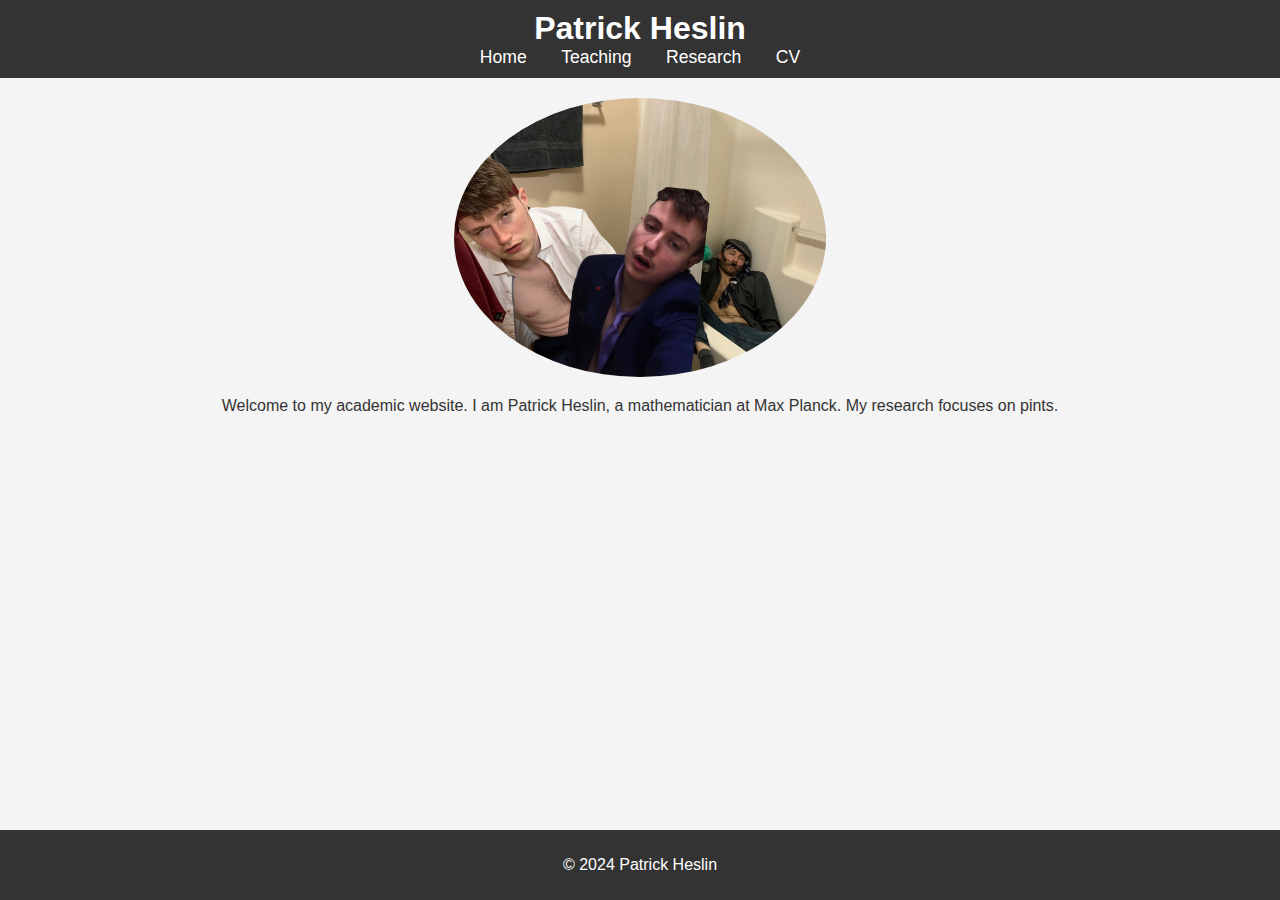
==== index.html @ 2015dcc6 "Create skeleton" ====
<!DOCTYPE html>
<html lang="en">
<head>
    <meta charset="UTF-8">
    <meta name="viewport" content="width=device-width, initial-scale=1.0">
    <title>Patrick Heslin - Home</title>
    <link rel="stylesheet" href="styles.css">
</head>
<body>
    <header>
        <h1>Patrick Heslin</h1>
        <nav>
            <ul>
                <li><a href="index.html">Home</a></li>
                <li><a href="teaching.html">Teaching</a></li>
                <li><a href="research.html">Research</a></li>
                <li><a href="cv.html">CV</a></li>
            </ul>
        </nav>
    </header>
    <main>
        <section>
            <img src="images/Patrick.JPG" alt="Your Photo" class="profile-photo">
            <p>Welcome to my academic website. I am Patrick Heslin, a mathematician at Max Planck. My research focuses on pints.</p>
        </section>
    </main>
    <footer>
        <p>&copy; 2024 Patrick Heslin</p>
    </footer>
</body>
</html>
---- styles.css ----
body {
  font-family: Arial, sans-serif;
  margin: 0;
  padding: 0;
  background-color: #f4f4f4;
  color: #333;
}

header {
  background-color: #333;
  color: #fff;
  padding: 10px 0;
  text-align: center;
}

header h1 {
  margin: 0;
  font-size: 2em;
}

nav ul {
  list-style-type: none;
  margin: 0;
  padding: 0;
}

nav ul li {
  display: inline;
  margin: 0 15px;
}

nav ul li a {
  color: #fff;
  text-decoration: none;
  font-size: 1.1em;
}

main {
  padding: 20px;
  text-align: center;
}

.profile-photo {
  width: 30%; /* Adjusts the width to about a third of the page */
  height: auto; /* Maintains the aspect ratio */
  border-radius: 50%;
}

footer {
  background-color: #333;
  color: #fff;
  text-align: center;
  padding: 10px 0;
  position: fixed;
  width: 100%;
  bottom: 0;
}
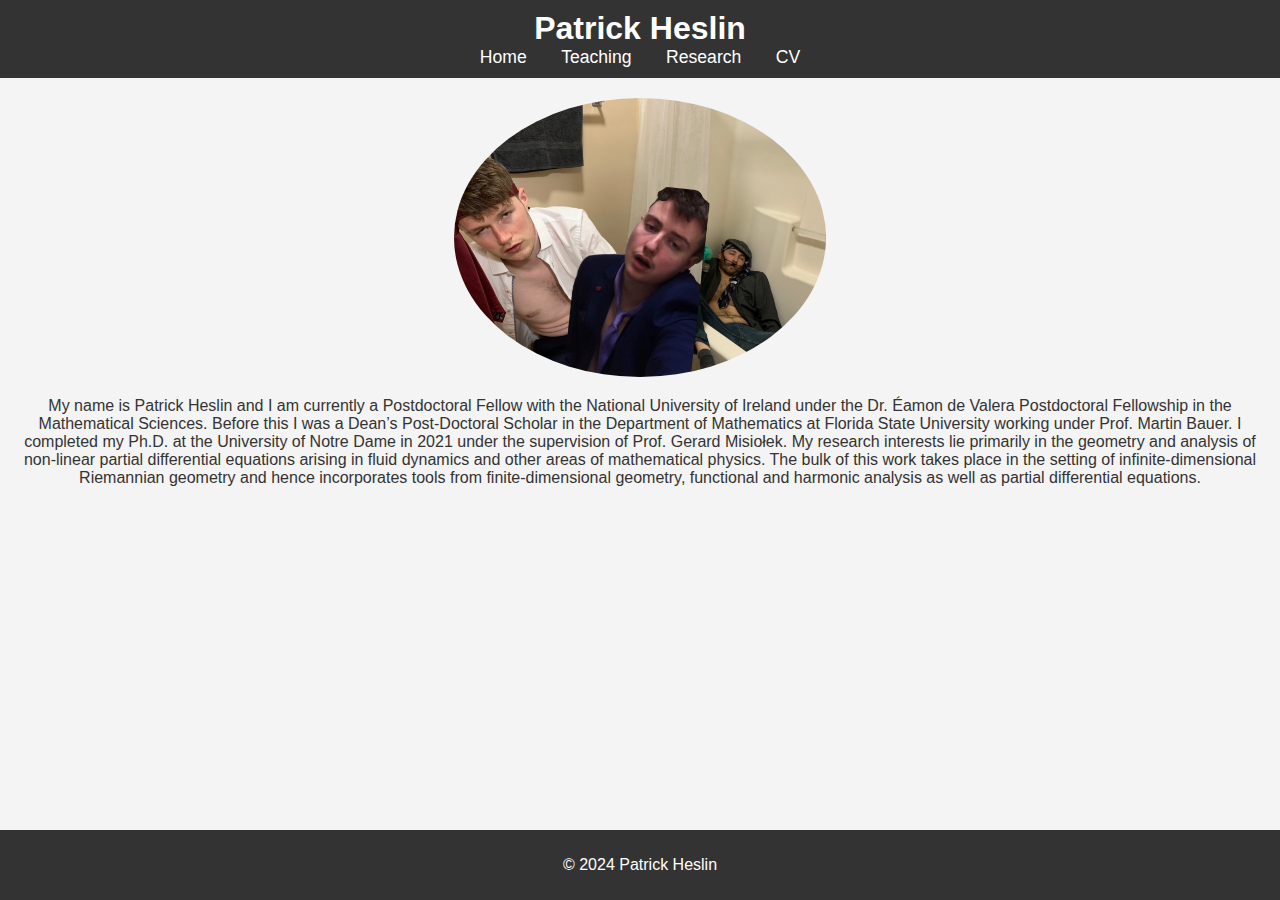
==== commit 0bdb88ea: "Added more information to About Me." ====
--- a/index.html
+++ b/index.html
@@ -21,7 +21,13 @@
     <main>
         <section>
             <img src="images/Patrick.JPG" alt="Your Photo" class="profile-photo">
-            <p>Welcome to my academic website. I am Patrick Heslin, a mathematician at Max Planck. My research focuses on pints.</p>
+            <p>My name is Patrick Heslin and I am currently a Postdoctoral Fellow with the National University of Ireland under the Dr. Éamon de Valera Postdoctoral Fellowship in the Mathematical Sciences.
+
+                Before this I was a Dean’s Post-Doctoral Scholar in the Department of Mathematics at Florida State University working under Prof. Martin Bauer.
+                
+                I completed my Ph.D. at the University of Notre Dame in 2021 under the supervision of Prof. Gerard Misiołek.
+                
+                My research interests lie primarily in the geometry and analysis of non-linear partial differential equations arising in fluid dynamics and other areas of mathematical physics. The bulk of this work takes place in the setting of infinite-dimensional Riemannian geometry and hence incorporates tools from finite-dimensional geometry, functional and harmonic analysis as well as partial differential equations.</p>
         </section>
     </main>
     <footer>
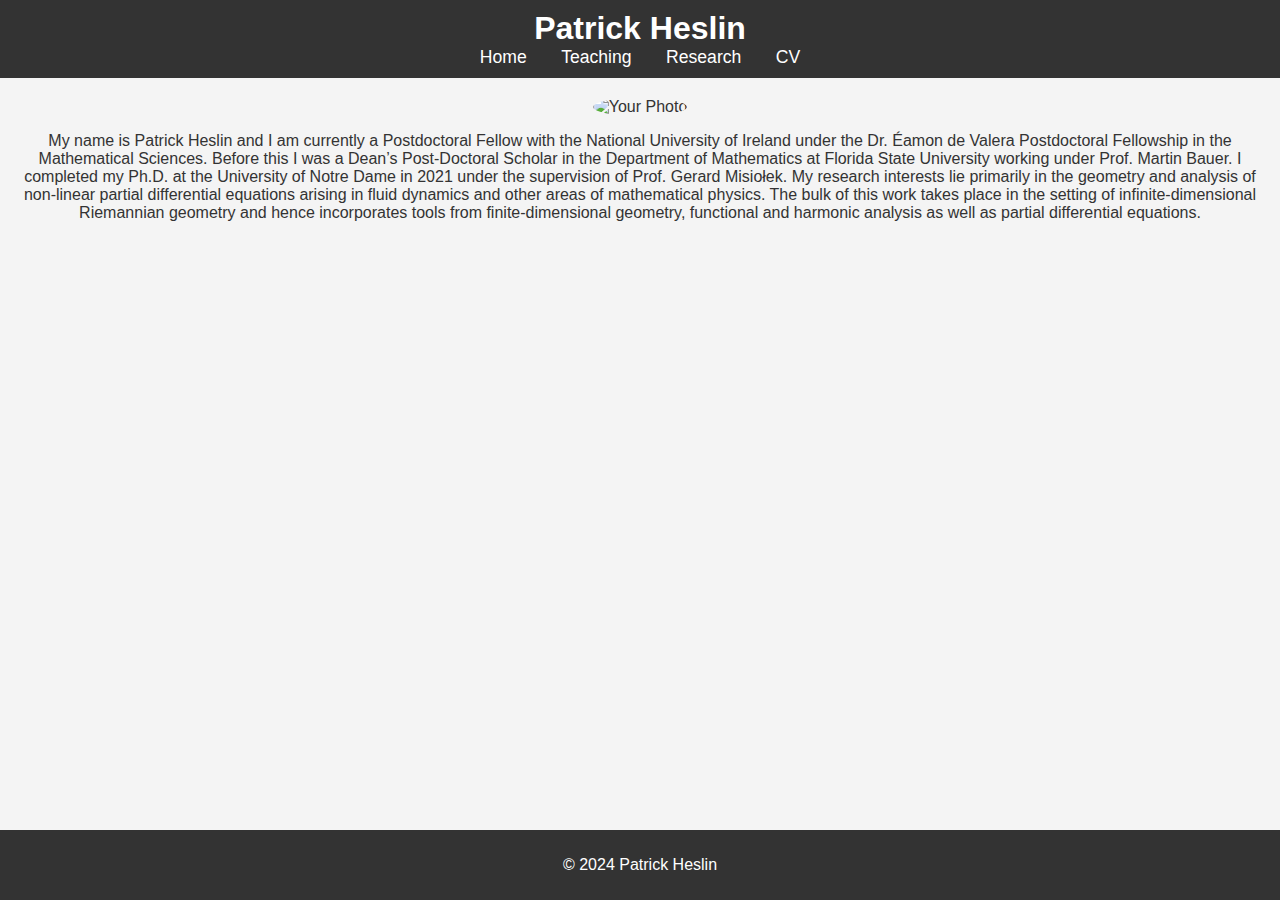
==== commit 31f90205: "Updated picture." ====
--- a/index.html
+++ b/index.html
@@ -20,7 +20,7 @@
     </header>
     <main>
         <section>
-            <img src="images/Patrick.JPG" alt="Your Photo" class="profile-photo">
+            <img src="images/IMG-3735.JPG" alt="Your Photo" class="profile-photo">
             <p>My name is Patrick Heslin and I am currently a Postdoctoral Fellow with the National University of Ireland under the Dr. Éamon de Valera Postdoctoral Fellowship in the Mathematical Sciences.
 
                 Before this I was a Dean’s Post-Doctoral Scholar in the Department of Mathematics at Florida State University working under Prof. Martin Bauer.
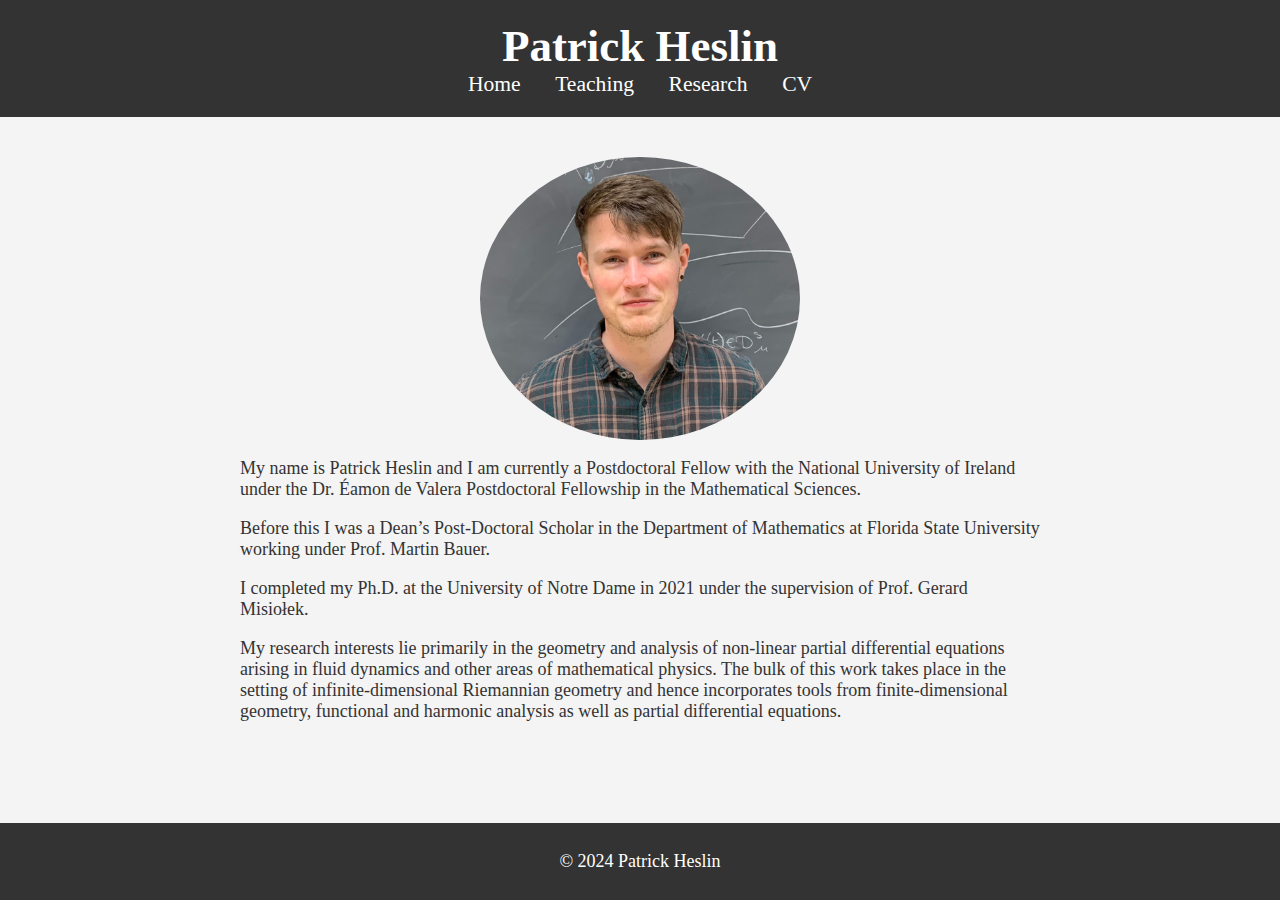
==== commit b996e5c9: "Another attempt and centering image and adding line breaks" ====
--- a/index.html
+++ b/index.html
@@ -20,14 +20,17 @@
     </header>
     <main>
         <section>
-            <img src="images/IMG-3735.JPG" alt="Your Photo" class="profile-photo">
-            <p>My name is Patrick Heslin and I am currently a Postdoctoral Fellow with the National University of Ireland under the Dr. Éamon de Valera Postdoctoral Fellowship in the Mathematical Sciences.
-
-                Before this I was a Dean’s Post-Doctoral Scholar in the Department of Mathematics at Florida State University working under Prof. Martin Bauer.
-                
-                I completed my Ph.D. at the University of Notre Dame in 2021 under the supervision of Prof. Gerard Misiołek.
-                
-                My research interests lie primarily in the geometry and analysis of non-linear partial differential equations arising in fluid dynamics and other areas of mathematical physics. The bulk of this work takes place in the setting of infinite-dimensional Riemannian geometry and hence incorporates tools from finite-dimensional geometry, functional and harmonic analysis as well as partial differential equations.</p>
+            <!-- Centering the image using inline styles -->
+            <img src="images/IMG-3735.jpg" alt="Your Photo" class="profile-photo" style="display: block; margin: 0 auto;">
+            
+            <!-- Adding line breaks between paragraphs -->
+            <p>My name is Patrick Heslin and I am currently a Postdoctoral Fellow with the National University of Ireland under the Dr. Éamon de Valera Postdoctoral Fellowship in the Mathematical Sciences.</p>
+            
+            <p>Before this I was a Dean’s Post-Doctoral Scholar in the Department of Mathematics at Florida State University working under Prof. Martin Bauer.</p>
+            
+            <p>I completed my Ph.D. at the University of Notre Dame in 2021 under the supervision of Prof. Gerard Misiołek.</p>
+            
+            <p>My research interests lie primarily in the geometry and analysis of non-linear partial differential equations arising in fluid dynamics and other areas of mathematical physics. The bulk of this work takes place in the setting of infinite-dimensional Riemannian geometry and hence incorporates tools from finite-dimensional geometry, functional and harmonic analysis as well as partial differential equations.</p>
         </section>
     </main>
     <footer>
--- a/styles.css
+++ b/styles.css
@@ -1,21 +1,22 @@
 body {
-  font-family: Arial, sans-serif;
+  font-family: 'Times New Roman', Times, serif;
   margin: 0;
   padding: 0;
   background-color: #f4f4f4;
   color: #333;
+  font-size: 18px; /* Increased the base font size */
 }
 
 header {
   background-color: #333;
   color: #fff;
-  padding: 10px 0;
+  padding: 20px 0;
   text-align: center;
 }
 
 header h1 {
   margin: 0;
-  font-size: 2em;
+  font-size: 2.5em; /* Increased the header font size */
 }
 
 nav ul {
@@ -32,7 +33,7 @@
 nav ul li a {
   color: #fff;
   text-decoration: none;
-  font-size: 1.1em;
+  font-size: 1.2em; /* Slightly increased font size for navigation */
 }
 
 main {
@@ -40,10 +41,19 @@
   text-align: center;
 }
 
+section {
+  max-width: 800px;
+  margin: 0 auto;
+  padding: 20px;
+  text-align: left;
+}
+
 .profile-photo {
-  width: 30%; /* Adjusts the width to about a third of the page */
-  height: auto; /* Maintains the aspect ratio */
+  width: 40%; /* Made the image larger */
+  height: auto;
   border-radius: 50%;
+  display: block;
+  margin: 0 auto 20px; /* Centered the image and added some margin below it */
 }
 
 footer {
@@ -54,4 +64,4 @@
   position: fixed;
   width: 100%;
   bottom: 0;
-}
+}